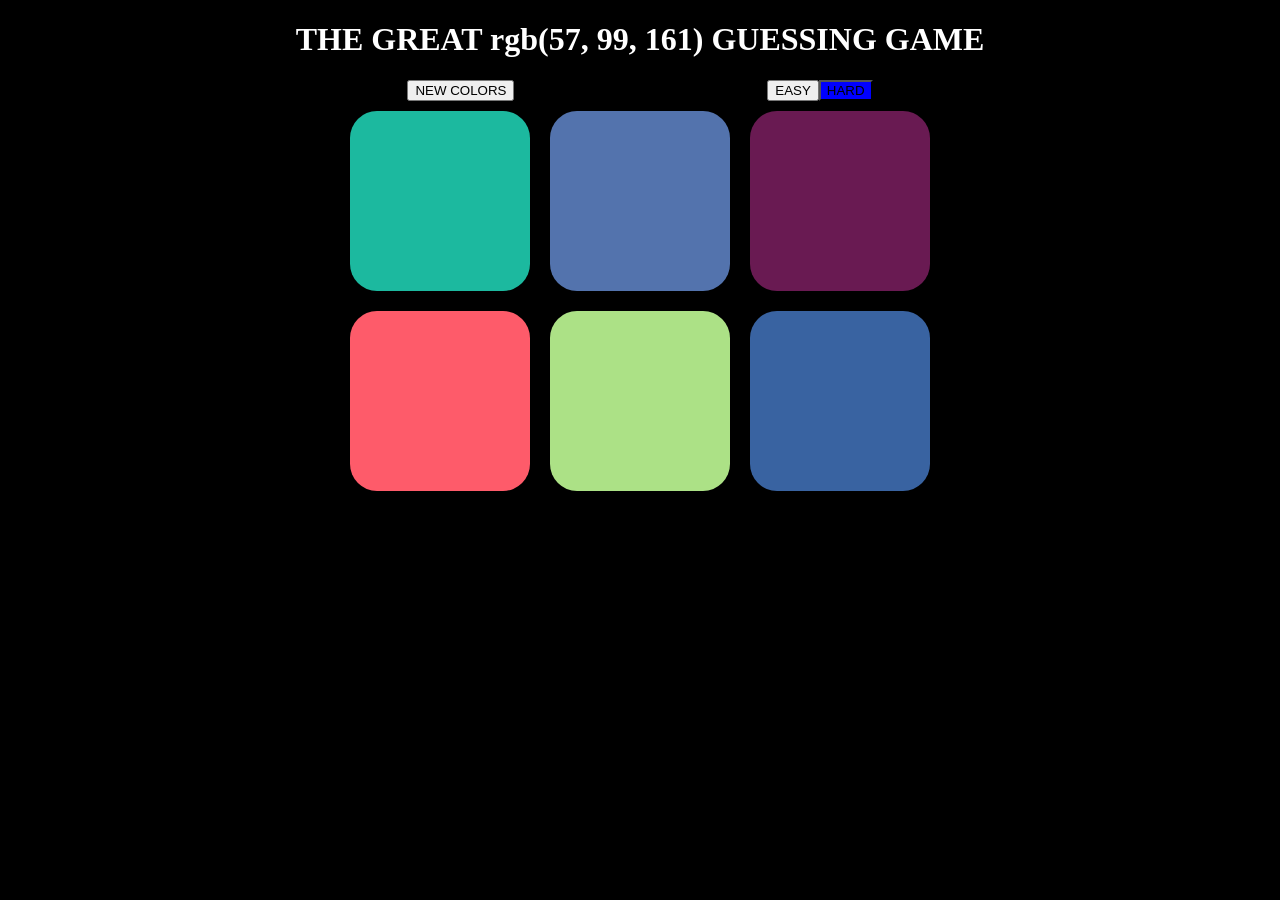
==== guessColorGame.html @ 4252ccbe "add version 1 of game" ====
<!DOCTYPE html>
<html>
<head>
	<title>Color Game</title>
	<link rel="stylesheet" type="text/css" href="colorGame.css">

</head>
<body>
	<h1 >THE GREAT <span id="goal">rgb</span> GUESSING GAME</h1>
	<div id="strip"><button id="reset">NEW COLORS</button><span id="msg"></span><button id="easyBtn">EASY</button><button class="selected">HARD</button></div>
	<div id="container">
		<div class="square"></div>
		<div class="square"></div>
		<div class="square"></div>
		<div class="square"></div>
		<div class="square"></div>
		<div class="square"></div>
	</div>
	<script type="text/javascript" src="colorGame.js"></script>
</body>
</html>
---- colorGame.css ----
h1{
	text-align: center;
	color: white;
}
.square{
	width:30%;
	margin:1.66%;
	padding-bottom:30%;
	background: black;
	float: left;
	border-radius:15%;
}
#container{
max-width: 600px;
margin:0 auto;
}
#strip{
	text-align: center;
}
.selected{
	background:blue;
}
body{
	background:black;
}
#msg{
	width: 20%;
	display: inline-block;
	color:white;
}
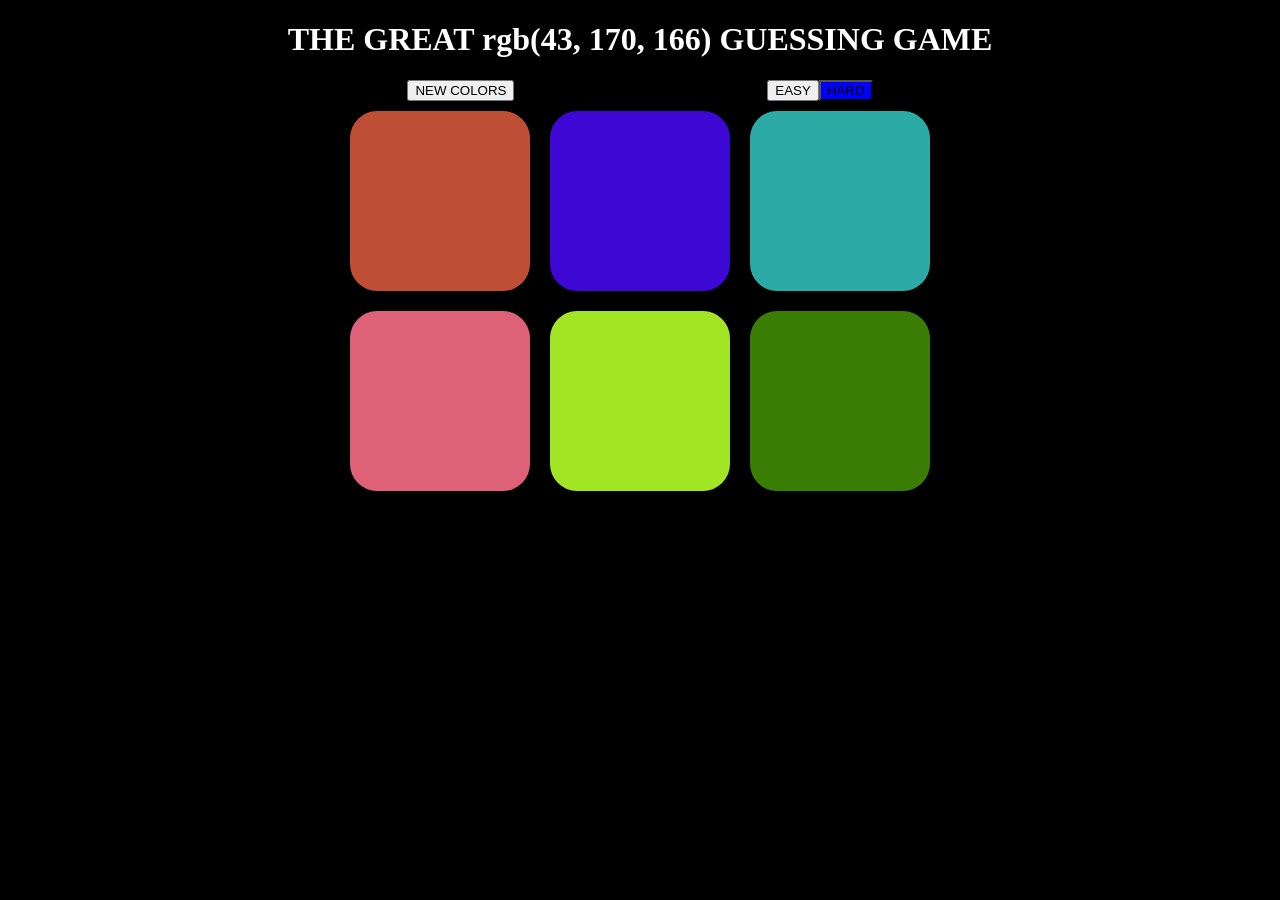
==== commit 2a03d2fe: "Create event listeners for Hard and Easy buttons" ====
--- a/guessColorGame.html
+++ b/guessColorGame.html
@@ -7,7 +7,7 @@
 </head>
 <body>
 	<h1 >THE GREAT <span id="goal">rgb</span> GUESSING GAME</h1>
-	<div id="strip"><button id="reset">NEW COLORS</button><span id="msg"></span><button id="easyBtn">EASY</button><button class="selected">HARD</button></div>
+	<div id="strip"><button id="reset">NEW COLORS</button><span id="msg"></span><button id="easyBtn">EASY</button><button id="hardBtn" class="selected">HARD</button></div>
 	<div id="container">
 		<div class="square"></div>
 		<div class="square"></div>
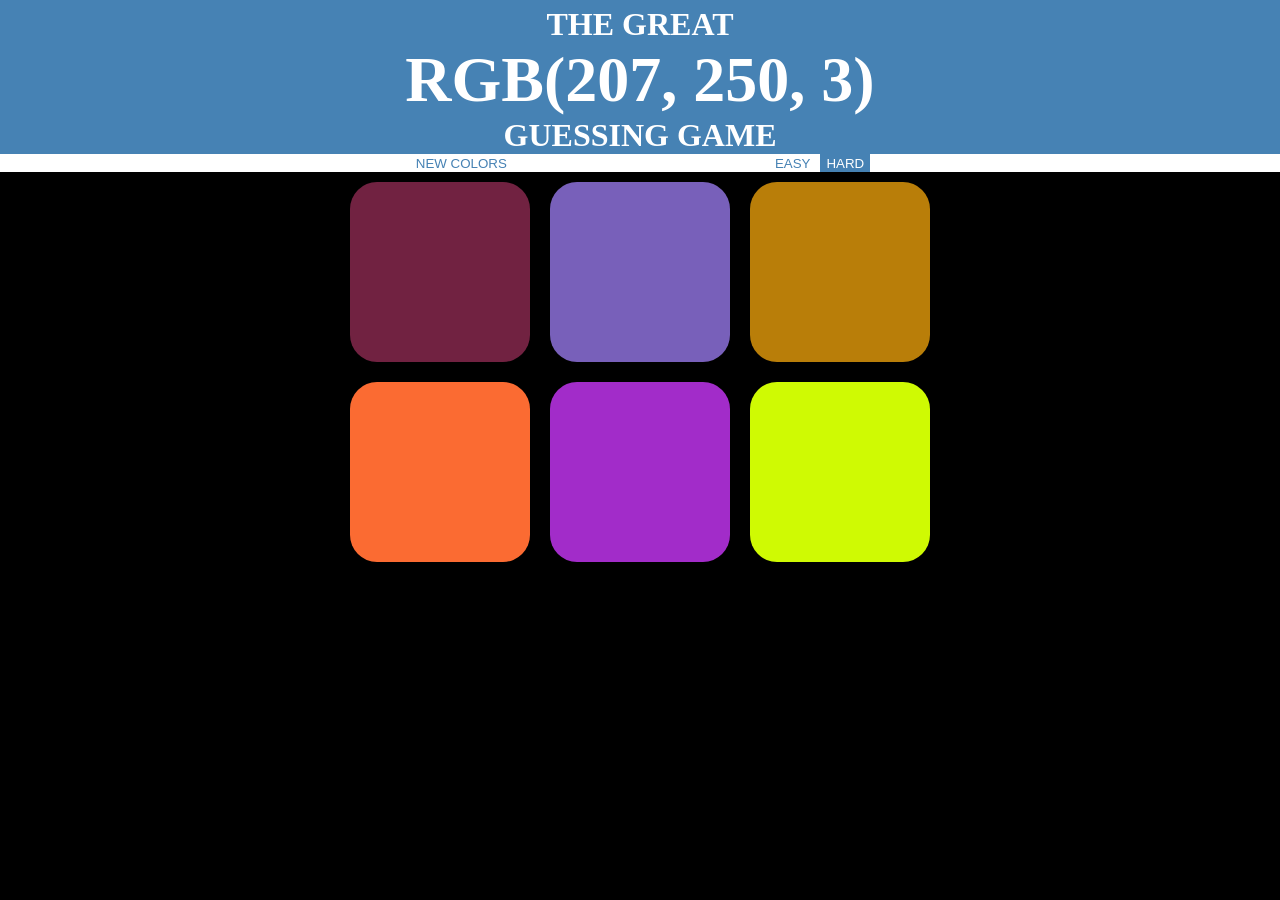
==== commit 869e43c7: "design h1 and button" ====
--- a/guessColorGame.html
+++ b/guessColorGame.html
@@ -6,8 +6,8 @@
 
 </head>
 <body>
-	<h1 >THE GREAT <span id="goal">rgb</span> GUESSING GAME</h1>
-	<div id="strip"><button id="reset">NEW COLORS</button><span id="msg"></span><button id="easyBtn">EASY</button><button id="hardBtn" class="selected">HARD</button></div>
+	<h1 >THE GREAT <br> <span id="goal">RGB</span> <br>GUESSING GAME</h1>
+	<div id="strip"><button id="reset">NEW COLORS</button><span id="msg"></span><button id="easyBtn">EASY</button> <button id="hardBtn" class="selected">HARD</button></div>
 	<div id="container">
 		<div class="square"></div>
 		<div class="square"></div>
--- a/colorGame.css
+++ b/colorGame.css
@@ -1,8 +1,13 @@
 h1{
 	text-align: center;
 	color: white;
+	text-transform: uppercase;
+	background: steelblue;
+	margin:0;
+	padding-top:0.5%;
 }
 .square{
+	transition:background 0.3s;
 	width:30%;
 	margin:1.66%;
 	padding-bottom:30%;
@@ -16,15 +21,36 @@
 }
 #strip{
 	text-align: center;
+	background:white;
+	font-size: 700;
 }
 .selected{
-	background:blue;
+	background:steelblue;
+	color:white;
 }
 body{
 	background:black;
+	margin: 0;
+	/*font-family: "Montserrat", "Avenir";*/
 }
 #msg{
 	width: 20%;
 	display: inline-block;
 	color:white;
+}
+button{
+	height:100%;
+	border:none;
+	padding-top:2px;
+	color:steelblue;
+	background:white;
+	outline: none;
+}
+button:hover {
+	color:white;
+	transition-duration: 0.4s;
+	background:steelblue;
+}
+#goal{
+	font-size:2em;
 }
